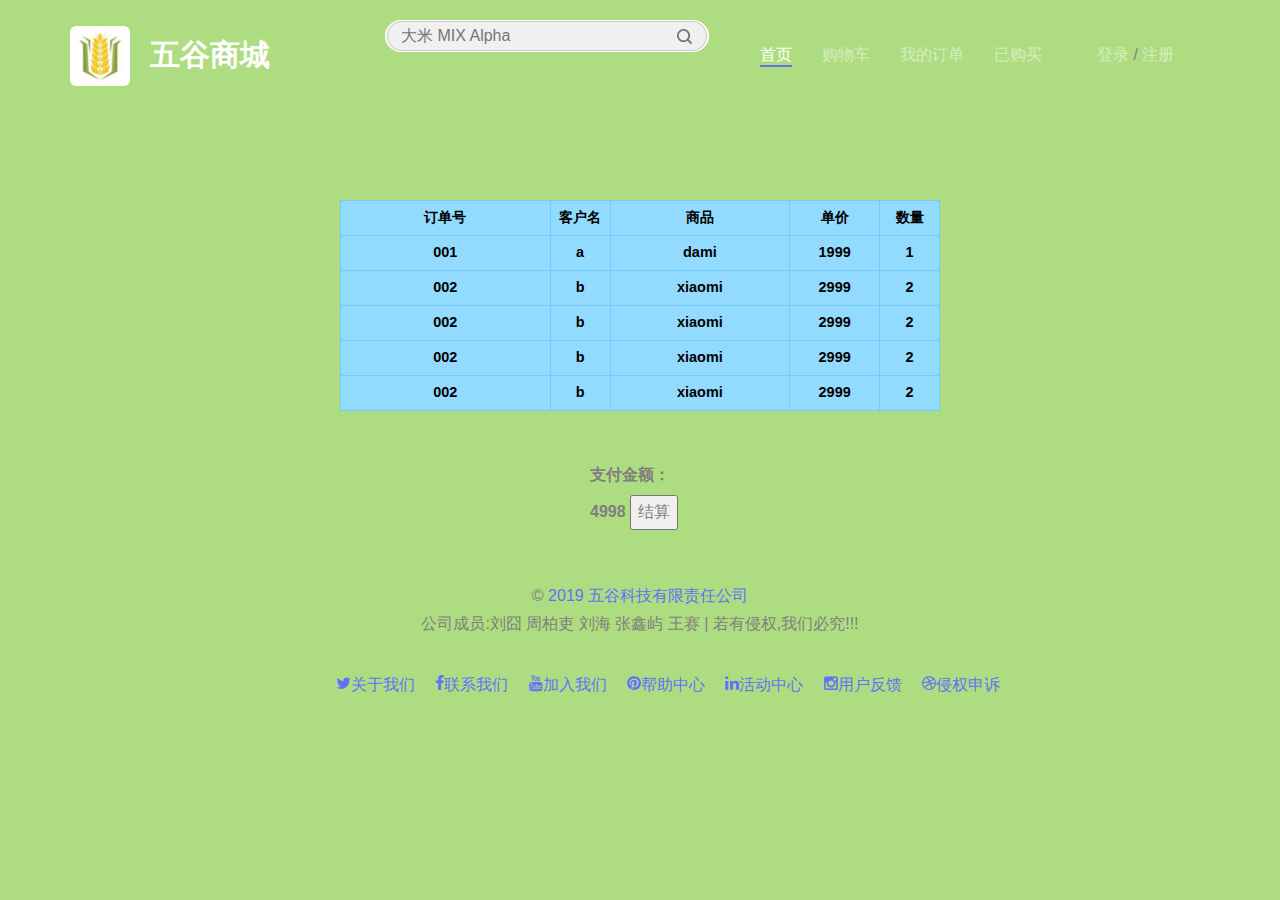
==== store-order-pay/src/main/resources/static/order.html @ f0c966bd "Merge pull request #4 from ZblSerendipity/master" ====
<!DOCTYPE html>
<html lang="en">
<head>
    <meta charset="UTF-8">
    <meta name="viewport" content="width=device-width, initial-scale=1.0">
    <meta http-equiv="X-UA-Compatible" content="ie=edge">
    <link rel="stylesheet" href="css/order.css"">
    
	<!-- Icomoon Icon Fonts-->
	<link rel="stylesheet" href="css/icomoon.css">

	<!-- Bootstrap  -->
	<link rel="stylesheet" href="css/bootstrap.css">
    <link rel="stylesheet" type="text/css" href="css/main.css"/>
	
	<!-- Styleswitcher ( This style is for demo purposes only, you may delete this anytime. ) -->
	<link rel="stylesheet" id="theme-switch" href="css/style.css">

  <script src="js/jquery-1.12.4.js"></script>
  <script src="js/ajaxUtil.js"></script>
  <script>
      $(function(){
        //   $.ajax({
        //       url:"http://localhost:8080/homework/Order_get",
        //       data:"orders="+orders.value,//接收订单类json对象数组
        //       error:function(){
        //           alert("请求失败！");
        //       },
        //       complete:function(){},
        //       dataType:JSON
        //   })

        //   $.ajax({

        //     url:"http://localhost:8080/homework/Order_get",
        //     data:"sum="+sum,//接收总金额
        //     success:function(){},
        //     dataType:Text

        //   })
        var orders=[
            {
                "Id":"001",
                "name":"a",
                "commodity":"dami",
                "price":1999,
                "number":1

            },
            {
                "Id":"002",
                "name":"b",
                "commodity":"xiaomi",
                "price":2999,
                "number":2
            },
            {
                "Id":"002",
                "name":"b",
                "commodity":"xiaomi",
                "price":2999,
                "number":2
            },
            {
                "Id":"002",
                "name":"b",
                "commodity":"xiaomi",
                "price":2999,
                "number":2
            },
            {
                "Id":"002",
                "name":"b",
                "commodity":"xiaomi",
                "price":2999,
                "number":2
            }
        ]
var sum = 4998;

          $("#order").empty();

          for(var i = 0;i < orders.length;i++){
              var $str = $("<tr></tr>");

              $str.append("<th>"+orders[i].Id+"</th>");//拼接订单类的订单号
              $str.append("<th>"+orders[i].name+"</th>");//拼接订单类的客户名
              $str.append("<th>"+orders[i].commodity+"</th>");//拼接订单类的商品名
              $str.append("<th>"+orders[i].price+"</th>"); //拼接订单类的商品价格
              $str.append("<th>"+orders[i].number+"</th>");//拼接订单类的商品数量

               
              $str.appendTo("#order");
          };
          $("#sum").html(sum);
      })
  </script>

    <title>Document</title>
    
</head>
<body>
    	<header role="banner" id="fh5co-header">
                <div class="container">
                    <!-- <div class="row"> -->
                    <nav class="navbar navbar-default">
                    <div class="navbar-header">
                        <!-- Mobile Toggle Menu Button -->
                        <a class="nav-img" href="#"><img  src="./images/wg.jpg" width="60px" height="60px"/></a>
                        <a href="#" class="js-fh5co-nav-toggle fh5co-nav-toggle" data-toggle="collapse" data-target="#navbar" aria-expanded="false" aria-controls="navbar"><i></i></a>
                          <a class="navbar-brand" href="index.html" style="margin-left: 20px;">五谷商城</a> 
                    </div>
                    <div class="nav-search">
                         <input type="text" class="search-bar" placeholder="大米 MIX Alpha">
                    </div>
                    <div id="navbar" class="navbar-collapse collapse">
                      <ul class="nav navbar-nav navbar-right">
                        <li class="active"><a href="./index.html" ><span>首页</span></a></li>
                        <li><a href="./shopping.html" target="_blank"><span>购物车</span></a></li>
                        <li><a href="./order/index.html" target="_blank"><span>我的订单</span></a></li>
                        <li><a href="./order/pay.html" target="_blank"><span>已购买</span></a></li>
                      </ul>
                      <ul class="login-register">
                            <li><a href="./login.html" target="_blank">登录</a> &#47; </li>
                            <li><a href="./register.html" target="_blank">注册</a></li>
                      </ul>
                    </div>
                    
                    </nav>
                  <!-- </div> -->
              </div>
        </header>
      

	


<div id="container" >
    
            <table class= "order">
                    <thead>
                            <th width= "35%">订单号</th>
                            <th width= "10%">客户名</th>
                            <th width= "30%">商品</th>
                            <th width= "15%">单价</th>
                            <th width= "10%">数量</th> 
                    </thead>
                    <tr>
                              
                    </tr>
                    <tbody id="order">
            
                    </tbody>
                    
                </table>
                
    <div id="div1" >
       <label>支付金额：</label><label id="sum"></label>
        <div id="btn"><button type="submit" formaction="http://localhost:8080/homework/Order_get" class="button" class=" button">结算</button> </div>
    </div>
    
    
  
   
</div>

<footer id="footer" role="contentinfo">
		<div class="container">
			<div class="row row-bottom-padded-sm">
				<div class="col-md-12">
					<p class="copyright text-center">&copy; <a href="index.html"> 2019 五谷科技有限责任公司</a> <br> 公司成员&#58;刘囧&nbsp;周柏吏&nbsp;刘海&nbsp;张鑫屿&nbsp;王赛  | 若有侵权,我们必究&#33;&#33;&#33;</p>
				</div>
			</div>
			<div class="row">
				<div class="col-md-12 text-center">
					<ul class="row-footer">
						<li><a href="#"><i class="icon-twitter">关于我们</i></a></li>
						<li><a href="#"><i class="icon-facebook">联系我们</i></a></li>
						<li><a href="#"><i class="icon-youtube">加入我们</i></a></li>
						<li><a href="#"><i class="icon-pinterest">帮助中心</i></a></li>
						<li><a href="#"><i class="icon-linkedin">活动中心</i></a></li>
						<li><a href="#"><i class="icon-instagram">用户反馈</i></a></li>
						<li><a href="#"><i class="icon-dribbble">侵权申诉</i></a></li>
					</ul>
				</div>
			</div>
		</div>
	</footer>
	
	
	

</body>
</html>
---- store-order-pay/src/main/resources/static/css/order.css ----
.order table {
	width:100%;
	margin:15px 0
}
.order th {
	background-color:#93DAFF;
	color:#000000
}
.order,.order th,.order td
{
	font-size:0.95em;
	text-align:center;
	padding:4px;
	border:1px solid #6fcdfe;
	border-collapse:collapse
}
.order tr:nth-child(odd){
	background-color:#dbf2fe;
}
.order tr:nth-child(even){
	background-color:#fdfdfd;
}
.order{
    /* display: block; */
    position: relative;
    margin: 0 auto;
    margin-top:100px ;
    width: 600px;
}
.clearfix{
    *zoom: 1;
}
.clearfix::after{
    content: ".";
    display: block;
    clear: both;

    height: 0;
    visibility: hidden;
}
#div1{
    position: relative;
    margin: 0 auto;
    margin-top:50px ;
    width: 100px;  
}
input{
    display: block;
}
#pay{
    width: 100px;
}
#btn{
    display: inline;
}



/* 
.v-center{
    position: relative;
    top: 50%;
    transform: translateY(-50%);
}
.h-center{
    position: absolute;
    left: 50%;
    transform: translateX(-50%);
} */
---- store-order-pay/src/main/resources/static/css/icomoon.css ----
@font-face {
	font-family: 'icomoon';
	src:url('../fonts/icomoon/icomoon.eot?qtatmt');
	src:url('../fonts/icomoon/icomoon.eot?qtatmt#iefix') format('embedded-opentype'),
		url('../fonts/icomoon/icomoon.ttf?qtatmt') format('truetype'),
		url('../fonts/icomoon/icomoon.woff?qtatmt') format('woff'),
		url('../fonts/icomoon/icomoon.svg?qtatmt#icomoon') format('svg');
	font-weight: normal;
	font-style: normal;
}

[class^="icon-"], [class*=" icon-"] {
	font-family: 'icomoon';
	speak: none;
	font-style: normal;
	font-weight: normal;
	font-variant: normal;
	text-transform: none;
	line-height: 1;

	/* Better Font Rendering =========== */
	-webkit-font-smoothing: antialiased;
	-moz-osx-font-smoothing: grayscale;
}

.icon-glass:before {
	content: "\f000";
}
.icon-music:before {
	content: "\f001";
}
.icon-search2:before {
	content: "\f002";
}
.icon-envelope-o:before {
	content: "\f003";
}
.icon-heart:before {
	content: "\f004";
}
.icon-star:before {
	content: "\f005";
}
.icon-star-o:before {
	content: "\f006";
}
.icon-user:before {
	content: "\f007";
}
.icon-film:before {
	content: "\f008";
}
.icon-th-large:before {
	content: "\f009";
}
.icon-th:before {
	content: "\f00a";
}
.icon-th-list:before {
	content: "\f00b";
}
.icon-check:before {
	content: "\f00c";
}
.icon-close:before {
	content: "\f00d";
}
.icon-remove:before {
	content: "\f00d";
}
.icon-times:before {
	content: "\f00d";
}
.icon-search-plus:before {
	content: "\f00e";
}
.icon-search-minus:before {
	content: "\f010";
}
.icon-power-off:before {
	content: "\f011";
}
.icon-signal:before {
	content: "\f012";
}
.icon-cog:before {
	content: "\f013";
}
.icon-gear:before {
	content: "\f013";
}
.icon-trash-o:before {
	content: "\f014";
}
.icon-home:before {
	content: "\f015";
}
.icon-file-o:before {
	content: "\f016";
}
.icon-clock-o:before {
	content: "\f017";
}
.icon-road:before {
	content: "\f018";
}
.icon-download:before {
	content: "\f019";
}
.icon-arrow-circle-o-down:before {
	content: "\f01a";
}
.icon-arrow-circle-o-up:before {
	content: "\f01b";
}
.icon-inbox:before {
	content: "\f01c";
}
.icon-play-circle-o:before {
	content: "\f01d";
}
.icon-repeat2:before {
	content: "\f01e";
}
.icon-rotate-right:before {
	content: "\f01e";
}
.icon-refresh:before {
	content: "\f021";
}
.icon-list-alt:before {
	content: "\f022";
}
.icon-lock:before {
	content: "\f023";
}
.icon-flag:before {
	content: "\f024";
}
.icon-headphones:before {
	content: "\f025";
}
.icon-volume-off:before {
	content: "\f026";
}
.icon-volume-down:before {
	content: "\f027";
}
.icon-volume-up:before {
	content: "\f028";
}
.icon-qrcode:before {
	content: "\f029";
}
.icon-barcode:before {
	content: "\f02a";
}
.icon-tag:before {
	content: "\f02b";
}
.icon-tags:before {
	content: "\f02c";
}
.icon-book:before {
	content: "\f02d";
}
.icon-bookmark:before {
	content: "\f02e";
}
.icon-print:before {
	content: "\f02f";
}
.icon-camera:before {
	content: "\f030";
}
.icon-font:before {
	content: "\f031";
}
.icon-bold:before {
	content: "\f032";
}
.icon-italic:before {
	content: "\f033";
}
.icon-text-height:before {
	content: "\f034";
}
.icon-text-width:before {
	content: "\f035";
}
.icon-align-left:before {
	content: "\f036";
}
.icon-align-center2:before {
	content: "\f037";
}
.icon-align-right:before {
	content: "\f038";
}
.icon-align-justify2:before {
	content: "\f039";
}
.icon-list:before {
	content: "\f03a";
}
.icon-dedent:before {
	content: "\f03b";
}
.icon-outdent:before {
	content: "\f03b";
}
.icon-indent:before {
	content: "\f03c";
}
.icon-video-camera:before {
	content: "\f03d";
}
.icon-image:before {
	content: "\f03e";
}
.icon-photo:before {
	content: "\f03e";
}
.icon-picture-o:before {
	content: "\f03e";
}
.icon-pencil:before {
	content: "\f040";
}
.icon-map-marker:before {
	content: "\f041";
}
.icon-adjust:before {
	content: "\f042";
}
.icon-tint:before {
	content: "\f043";
}
.icon-edit:before {
	content: "\f044";
}
.icon-pencil-square-o:before {
	content: "\f044";
}
.icon-share-square-o:before {
	content: "\f045";
}
.icon-check-square-o:before {
	content: "\f046";
}
.icon-arrows:before {
	content: "\f047";
}
.icon-step-backward:before {
	content: "\f048";
}
.icon-fast-backward:before {
	content: "\f049";
}
.icon-backward:before {
	content: "\f04a";
}
.icon-play2:before {
	content: "\f04b";
}
.icon-pause2:before {
	content: "\f04c";
}
.icon-stop2:before {
	content: "\f04d";
}
.icon-forward:before {
	content: "\f04e";
}
.icon-fast-forward2:before {
	content: "\f050";
}
.icon-step-forward:before {
	content: "\f051";
}
.icon-eject:before {
	content: "\f052";
}
.icon-chevron-left:before {
	content: "\f053";
}
.icon-chevron-right:before {
	content: "\f054";
}
.icon-plus-circle:before {
	content: "\f055";
}
.icon-minus-circle:before {
	content: "\f056";
}
.icon-times-circle:before {
	content: "\f057";
}
.icon-check-circle:before {
	content: "\f058";
}
.icon-question-circle:before {
	content: "\f059";
}
.icon-info-circle:before {
	content: "\f05a";
}
.icon-crosshairs:before {
	content: "\f05b";
}
.icon-times-circle-o:before {
	content: "\f05c";
}
.icon-check-circle-o:before {
	content: "\f05d";
}
.icon-ban2:before {
	content: "\f05e";
}
.icon-arrow-left:before {
	content: "\f060";
}
.icon-arrow-right:before {
	content: "\f061";
}
.icon-arrow-up:before {
	content: "\f062";
}
.icon-arrow-down:before {
	content: "\f063";
}
.icon-mail-forward:before {
	content: "\f064";
}
.icon-share:before {
	content: "\f064";
}
.icon-expand2:before {
	content: "\f065";
}
.icon-compress:before {
	content: "\f066";
}
.icon-plus:before {
	content: "\f067";
}
.icon-minus:before {
	content: "\f068";
}
.icon-asterisk:before {
	content: "\f069";
}
.icon-exclamation-circle:before {
	content: "\f06a";
}
.icon-gift:before {
	content: "\f06b";
}
.icon-leaf:before {
	content: "\f06c";
}
.icon-fire:before {
	content: "\f06d";
}
.icon-eye:before {
	content: "\f06e";
}
.icon-eye-slash:before {
	content: "\f070";
}
.icon-exclamation-triangle:before {
	content: "\f071";
}
.icon-warning:before {
	content: "\f071";
}
.icon-plane:before {
	content: "\f072";
}
.icon-calendar:before {
	content: "\f073";
}
.icon-random:before {
	content: "\f074";
}
.icon-comment:before {
	content: "\f075";
}
.icon-magnet:before {
	content: "\f076";
}
.icon-chevron-up:before {
	content: "\f077";
}
.icon-chevron-down:before {
	content: "\f078";
}
.icon-retweet:before {
	content: "\f079";
}
.icon-shopping-cart:before {
	content: "\f07a";
}
.icon-folder:before {
	content: "\f07b";
}
.icon-folder-open:before {
	content: "\f07c";
}
.icon-arrows-v:before {
	content: "\f07d";
}
.icon-arrows-h:before {
	content: "\f07e";
}
.icon-bar-chart:before {
	content: "\f080";
}
.icon-bar-chart-o:before {
	content: "\f080";
}
.icon-twitter-square:before {
	content: "\f081";
}
.icon-facebook-square:before {
	content: "\f082";
}
.icon-camera-retro:before {
	content: "\f083";
}
.icon-key:before {
	content: "\f084";
}
.icon-cogs:before {
	content: "\f085";
}
.icon-gears:before {
	content: "\f085";
}
.icon-comments:before {
	content: "\f086";
}
.icon-thumbs-o-up:before {
	content: "\f087";
}
.icon-thumbs-o-down:before {
	content: "\f088";
}
.icon-star-half:before {
	content: "\f089";
}
.icon-heart-o:before {
	content: "\f08a";
}
.icon-sign-out:before {
	content: "\f08b";
}
.icon-linkedin-square:before {
	content: "\f08c";
}
.icon-thumb-tack:before {
	content: "\f08d";
}
.icon-external-link:before {
	content: "\f08e";
}
.icon-sign-in:before {
	content: "\f090";
}
.icon-trophy:before {
	content: "\f091";
}
.icon-github-square:before {
	content: "\f092";
}
.icon-upload:before {
	content: "\f093";
}
.icon-lemon-o:before {
	content: "\f094";
}
.icon-phone:before {
	content: "\f095";
}
.icon-square-o:before {
	content: "\f096";
}
.icon-bookmark-o:before {
	content: "\f097";
}
.icon-phone-square:before {
	content: "\f098";
}
.icon-twitter:before {
	content: "\f099";
}
.icon-facebook:before {
	content: "\f09a";
}
.icon-facebook-f:before {
	content: "\f09a";
}
.icon-github:before {
	content: "\f09b";
}
.icon-unlock2:before {
	content: "\f09c";
}
.icon-credit-card:before {
	content: "\f09d";
}
.icon-feed:before {
	content: "\f09e";
}
.icon-rss:before {
	content: "\f09e";
}
.icon-hdd-o:before {
	content: "\f0a0";
}
.icon-bullhorn:before {
	content: "\f0a1";
}
.icon-bell-o:before {
	content: "\f0a2";
}
.icon-certificate:before {
	content: "\f0a3";
}
.icon-hand-o-right:before {
	content: "\f0a4";
}
.icon-hand-o-left:before {
	content: "\f0a5";
}
.icon-hand-o-up:before {
	content: "\f0a6";
}
.icon-hand-o-down:before {
	content: "\f0a7";
}
.icon-arrow-circle-left:before {
	content: "\f0a8";
}
.icon-arrow-circle-right:before {
	content: "\f0a9";
}
.icon-arrow-circle-up:before {
	content: "\f0aa";
}
.icon-arrow-circle-down:before {
	content: "\f0ab";
}
.icon-globe:before {
	content: "\f0ac";
}
.icon-wrench:before {
	content: "\f0ad";
}
.icon-tasks:before {
	content: "\f0ae";
}
.icon-filter:before {
	content: "\f0b0";
}
.icon-briefcase:before {
	content: "\f0b1";
}
.icon-arrows-alt:before {
	content: "\f0b2";
}
.icon-group:before {
	content: "\f0c0";
}
.icon-users:before {
	content: "\f0c0";
}
.icon-chain:before {
	content: "\f0c1";
}
.icon-link:before {
	content: "\f0c1";
}
.icon-cloud:before {
	content: "\f0c2";
}
.icon-flask:before {
	content: "\f0c3";
}
.icon-cut:before {
	content: "\f0c4";
}
.icon-scissors:before {
	content: "\f0c4";
}
.icon-copy:before {
	content: "\f0c5";
}
.icon-files-o:before {
	content: "\f0c5";
}
.icon-paperclip:before {
	content: "\f0c6";
}
.icon-floppy-o:before {
	content: "\f0c7";
}
.icon-save:before {
	content: "\f0c7";
}
.icon-square:before {
	content: "\f0c8";
}
.icon-bars:before {
	content: "\f0c9";
}
.icon-navicon:before {
	content: "\f0c9";
}
.icon-reorder:before {
	content: "\f0c9";
}
.icon-list-ul:before {
	content: "\f0ca";
}
.icon-list-ol:before {
	content: "\f0cb";
}
.icon-strikethrough:before {
	content: "\f0cc";
}
.icon-underline:before {
	content: "\f0cd";
}
.icon-table:before {
	content: "\f0ce";
}
.icon-magic:before {
	content: "\f0d0";
}
.icon-truck:before {
	content: "\f0d1";
}
.icon-pinterest:before {
	content: "\f0d2";
}
.icon-pinterest-square:before {
	content: "\f0d3";
}
.icon-google-plus-square:before {
	content: "\f0d4";
}
.icon-google-plus:before {
	content: "\f0d5";
}
.icon-money:before {
	content: "\f0d6";
}
.icon-caret-down:before {
	content: "\f0d7";
}
.icon-caret-up:before {
	content: "\f0d8";
}
.icon-caret-left:before {
	content: "\f0d9";
}
.icon-caret-right:before {
	content: "\f0da";
}
.icon-columns2:before {
	content: "\f0db";
}
.icon-sort:before {
	content: "\f0dc";
}
.icon-unsorted:before {
	content: "\f0dc";
}
.icon-sort-desc:before {
	content: "\f0dd";
}
.icon-sort-down:before {
	content: "\f0dd";
}
.icon-sort-asc:before {
	content: "\f0de";
}
.icon-sort-up:before {
	content: "\f0de";
}
.icon-envelope:before {
	content: "\f0e0";
}
.icon-linkedin:before {
	content: "\f0e1";
}
.icon-rotate-left:before {
	content: "\f0e2";
}
.icon-undo:before {
	content: "\f0e2";
}
.icon-gavel:before {
	content: "\f0e3";
}
.icon-legal:before {
	content: "\f0e3";
}
.icon-dashboard:before {
	content: "\f0e4";
}
.icon-tachometer:before {
	content: "\f0e4";
}
.icon-comment-o:before {
	content: "\f0e5";
}
.icon-comments-o:before {
	content: "\f0e6";
}
.icon-bolt:before {
	content: "\f0e7";
}
.icon-flash:before {
	content: "\f0e7";
}
.icon-sitemap:before {
	content: "\f0e8";
}
.icon-umbrella2:before {
	content: "\f0e9";
}
.icon-clipboard:before {
	content: "\f0ea";
}
.icon-paste:before {
	content: "\f0ea";
}
.icon-lightbulb-o:before {
	content: "\f0eb";
}
.icon-exchange:before {
	content: "\f0ec";
}
.icon-cloud-download2:before {
	content: "\f0ed";
}
.icon-cloud-upload2:before {
	content: "\f0ee";
}
.icon-user-md:before {
	content: "\f0f0";
}
.icon-stethoscope:before {
	content: "\f0f1";
}
.icon-suitcase:before {
	content: "\f0f2";
}
.icon-bell:before {
	content: "\f0f3";
}
.icon-coffee:before {
	content: "\f0f4";
}
.icon-cutlery:before {
	content: "\f0f5";
}
.icon-file-text-o:before {
	content: "\f0f6";
}
.icon-building-o:before {
	content: "\f0f7";
}
.icon-hospital-o:before {
	content: "\f0f8";
}
.icon-ambulance:before {
	content: "\f0f9";
}
.icon-medkit:before {
	content: "\f0fa";
}
.icon-fighter-jet:before {
	content: "\f0fb";
}
.icon-beer:before {
	content: "\f0fc";
}
.icon-h-square:before {
	content: "\f0fd";
}
.icon-plus-square:before {
	content: "\f0fe";
}
.icon-angle-double-left:before {
	content: "\f100";
}
.icon-angle-double-right:before {
	content: "\f101";
}
.icon-angle-double-up:before {
	content: "\f102";
}
.icon-angle-double-down:before {
	content: "\f103";
}
.icon-angle-left:before {
	content: "\f104";
}
.icon-angle-right:before {
	content: "\f105";
}
.icon-angle-up:before {
	content: "\f106";
}
.icon-angle-down:before {
	content: "\f107";
}
.icon-desktop:before {
	content: "\f108";
}
.icon-laptop:before {
	content: "\f109";
}
.icon-tablet:before {
	content: "\f10a";
}
.icon-mobile:before {
	content: "\f10b";
}
.icon-mobile-phone:before {
	content: "\f10b";
}
.icon-circle-o:before {
	content: "\f10c";
}
.icon-quote-left:before {
	content: "\f10d";
}
.icon-quote-right:before {
	content: "\f10e";
}
.icon-spinner:before {
	content: "\f110";
}
.icon-circle:before {
	content: "\f111";
}
.icon-mail-reply:before {
	content: "\f112";
}
.icon-reply:before {
	content: "\f112";
}
.icon-github-alt:before {
	content: "\f113";
}
.icon-folder-o:before {
	content: "\f114";
}
.icon-folder-open-o:before {
	content: "\f115";
}
.icon-smile-o:before {
	content: "\f118";
}
.icon-frown-o:before {
	content: "\f119";
}
.icon-meh-o:before {
	content: "\f11a";
}
.icon-gamepad:before {
	content: "\f11b";
}
.icon-keyboard-o:before {
	content: "\f11c";
}
.icon-flag-o:before {
	content: "\f11d";
}
.icon-flag-checkered:before {
	content: "\f11e";
}
.icon-terminal:before {
	content: "\f120";
}
.icon-code:before {
	content: "\f121";
}
.icon-mail-reply-all:before {
	content: "\f122";
}
.icon-reply-all:before {
	content: "\f122";
}
.icon-star-half-empty:before {
	content: "\f123";
}
.icon-star-half-full:before {
	content: "\f123";
}
.icon-star-half-o:before {
	content: "\f123";
}
.icon-location-arrow:before {
	content: "\f124";
}
.icon-crop:before {
	content: "\f125";
}
.icon-code-fork:before {
	content: "\f126";
}
.icon-chain-broken:before {
	content: "\f127";
}
.icon-unlink:before {
	content: "\f127";
}
.icon-question:before {
	content: "\f128";
}
.icon-info:before {
	content: "\f129";
}
.icon-exclamation:before {
	content: "\f12a";
}
.icon-superscript:before {
	content: "\f12b";
}
.icon-subscript:before {
	content: "\f12c";
}
.icon-eraser:before {
	content: "\f12d";
}
.icon-puzzle-piece:before {
	content: "\f12e";
}
.icon-microphone2:before {
	content: "\f130";
}
.icon-microphone-slash:before {
	content: "\f131";
}
.icon-shield:before {
	content: "\f132";
}
.icon-calendar-o:before {
	content: "\f133";
}
.icon-fire-extinguisher:before {
	content: "\f134";
}
.icon-rocket:before {
	content: "\f135";
}
.icon-maxcdn:before {
	content: "\f136";
}
.icon-chevron-circle-left:before {
	content: "\f137";
}
.icon-chevron-circle-right:before {
	content: "\f138";
}
.icon-chevron-circle-up:before {
	content: "\f139";
}
.icon-chevron-circle-down:before {
	content: "\f13a";
}
.icon-html5:before {
	content: "\f13b";
}
.icon-css3:before {
	content: "\f13c";
}
.icon-anchor2:before {
	content: "\f13d";
}
.icon-unlock-alt:before {
	content: "\f13e";
}
.icon-bullseye:before {
	content: "\f140";
}
.icon-ellipsis-h:before {
	content: "\f141";
}
.icon-ellipsis-v:before {
	content: "\f142";
}
.icon-rss-square:before {
	content: "\f143";
}
.icon-play-circle:before {
	content: "\f144";
}
.icon-ticket:before {
	content: "\f145";
}
.icon-minus-square:before {
	content: "\f146";
}
.icon-minus-square-o:before {
	content: "\f147";
}
.icon-level-up:before {
	content: "\f148";
}
.icon-level-down:before {
	content: "\f149";
}
.icon-check-square:before {
	content: "\f14a";
}
.icon-pencil-square:before {
	content: "\f14b";
}
.icon-external-link-square:before {
	content: "\f14c";
}
.icon-share-square:before {
	content: "\f14d";
}
.icon-compass:before {
	content: "\f14e";
}
.icon-caret-square-o-down:before {
	content: "\f150";
}
.icon-toggle-down:before {
	content: "\f150";
}
.icon-caret-square-o-up:before {
	content: "\f151";
}
.icon-toggle-up:before {
	content: "\f151";
}
.icon-caret-square-o-right:before {
	content: "\f152";
}
.icon-toggle-right:before {
	content: "\f152";
}
.icon-eur:before {
	content: "\f153";
}
.icon-euro:before {
	content: "\f153";
}
.icon-gbp:before {
	content: "\f154";
}
.icon-dollar:before {
	content: "\f155";
}
.icon-usd:before {
	content: "\f155";
}
.icon-inr:before {
	content: "\f156";
}
.icon-rupee:before {
	content: "\f156";
}
.icon-cny:before {
	content: "\f157";
}
.icon-jpy:before {
	content: "\f157";
}
.icon-rmb:before {
	content: "\f157";
}
.icon-yen:before {
	content: "\f157";
}
.icon-rouble:before {
	content: "\f158";
}
.icon-rub:before {
	content: "\f158";
}
.icon-ruble:before {
	content: "\f158";
}
.icon-krw:before {
	content: "\f159";
}
.icon-won:before {
	content: "\f159";
}
.icon-bitcoin:before {
	content: "\f15a";
}
.icon-btc:before {
	content: "\f15a";
}
.icon-file2:before {
	content: "\f15b";
}
.icon-file-text:before {
	content: "\f15c";
}
.icon-sort-alpha-asc:before {
	content: "\f15d";
}
.icon-sort-alpha-desc:before {
	content: "\f15e";
}
.icon-sort-amount-asc:before {
	content: "\f160";
}
.icon-sort-amount-desc:before {
	content: "\f161";
}
.icon-sort-numeric-asc:before {
	content: "\f162";
}
.icon-sort-numeric-desc:before {
	content: "\f163";
}
.icon-thumbs-up:before {
	content: "\f164";
}
.icon-thumbs-down:before {
	content: "\f165";
}
.icon-youtube-square:before {
	content: "\f166";
}
.icon-youtube:before {
	content: "\f167";
}
.icon-xing:before {
	content: "\f168";
}
.icon-xing-square:before {
	content: "\f169";
}
.icon-youtube-play:before {
	content: "\f16a";
}
.icon-dropbox:before {
	content: "\f16b";
}
.icon-stack-overflow:before {
	content: "\f16c";
}
.icon-instagram:before {
	content: "\f16d";
}
.icon-flickr:before {
	content: "\f16e";
}
.icon-adn:before {
	content: "\f170";
}
.icon-bitbucket:before {
	content: "\f171";
}
.icon-bitbucket-square:before {
	content: "\f172";
}
.icon-tumblr:before {
	content: "\f173";
}
.icon-tumblr-square:before {
	content: "\f174";
}
.icon-long-arrow-down:before {
	content: "\f175";
}
.icon-long-arrow-up:before {
	content: "\f176";
}
.icon-long-arrow-left:before {
	content: "\f177";
}
.icon-long-arrow-right:before {
	content: "\f178";
}
.icon-apple:before {
	content: "\f179";
}
.icon-windows:before {
	content: "\f17a";
}
.icon-android:before {
	content: "\f17b";
}
.icon-linux:before {
	content: "\f17c";
}
.icon-dribbble:before {
	content: "\f17d";
}
.icon-skype:before {
	content: "\f17e";
}
.icon-foursquare:before {
	content: "\f180";
}
.icon-trello:before {
	content: "\f181";
}
.icon-female:before {
	content: "\f182";
}
.icon-male:before {
	content: "\f183";
}
.icon-gittip:before {
	content: "\f184";
}
.icon-gratipay:before {
	content: "\f184";
}
.icon-sun-o:before {
	content: "\f185";
}
.icon-moon-o:before {
	content: "\f186";
}
.icon-archive:before {
	content: "\f187";
}
.icon-bug:before {
	content: "\f188";
}
.icon-vk:before {
	content: "\f189";
}
.icon-weibo:before {
	content: "\f18a";
}
.icon-renren:before {
	content: "\f18b";
}
.icon-pagelines:before {
	content: "\f18c";
}
.icon-stack-exchange:before {
	content: "\f18d";
}
.icon-arrow-circle-o-right:before {
	content: "\f18e";
}
.icon-arrow-circle-o-left:before {
	content: "\f190";
}
.icon-caret-square-o-left:before {
	content: "\f191";
}
.icon-toggle-left:before {
	content: "\f191";
}
.icon-dot-circle-o:before {
	content: "\f192";
}
.icon-wheelchair:before {
	content: "\f193";
}
.icon-vimeo-square:before {
	content: "\f194";
}
.icon-try:before {
	content: "\f195";
}
.icon-turkish-lira:before {
	content: "\f195";
}
.icon-plus-square-o:before {
	content: "\f196";
}
.icon-space-shuttle:before {
	content: "\f197";
}
.icon-slack:before {
	content: "\f198";
}
.icon-envelope-square:before {
	content: "\f199";
}
.icon-wordpress:before {
	content: "\f19a";
}
.icon-openid:before {
	content: "\f19b";
}
.icon-bank:before {
	content: "\f19c";
}
.icon-institution:before {
	content: "\f19c";
}
.icon-university:before {
	content: "\f19c";
}
.icon-graduation-cap:before {
	content: "\f19d";
}
.icon-mortar-board:before {
	content: "\f19d";
}
.icon-yahoo:before {
	content: "\f19e";
}
.icon-google:before {
	content: "\f1a0";
}
.icon-reddit:before {
	content: "\f1a1";
}
.icon-reddit-square:before {
	content: "\f1a2";
}
.icon-stumbleupon-circle:before {
	content: "\f1a3";
}
.icon-stumbleupon:before {
	content: "\f1a4";
}
.icon-delicious:before {
	content: "\f1a5";
}
.icon-digg:before {
	content: "\f1a6";
}
.icon-pied-piper:before {
	content: "\f1a7";
}
.icon-pied-piper-alt:before {
	content: "\f1a8";
}
.icon-drupal:before {
	content: "\f1a9";
}
.icon-joomla:before {
	content: "\f1aa";
}
.icon-language:before {
	content: "\f1ab";
}
.icon-fax:before {
	content: "\f1ac";
}
.icon-building:before {
	content: "\f1ad";
}
.icon-child:before {
	content: "\f1ae";
}
.icon-paw:before {
	content: "\f1b0";
}
.icon-spoon:before {
	content: "\f1b1";
}
.icon-cube:before {
	content: "\f1b2";
}
.icon-cubes:before {
	content: "\f1b3";
}
.icon-behance:before {
	content: "\f1b4";
}
.icon-behance-square:before {
	content: "\f1b5";
}
.icon-steam:before {
	content: "\f1b6";
}
.icon-steam-square:before {
	content: "\f1b7";
}
.icon-recycle:before {
	content: "\f1b8";
}
.icon-automobile:before {
	content: "\f1b9";
}
.icon-car:before {
	content: "\f1b9";
}
.icon-cab:before {
	content: "\f1ba";
}
.icon-taxi:before {
	content: "\f1ba";
}
.icon-tree:before {
	content: "\f1bb";
}
.icon-spotify:before {
	content: "\f1bc";
}
.icon-deviantart:before {
	content: "\f1bd";
}
.icon-soundcloud:before {
	content: "\f1be";
}
.icon-database:before {
	content: "\f1c0";
}
.icon-file-pdf-o:before {
	content: "\f1c1";
}
.icon-file-word-o:before {
	content: "\f1c2";
}
.icon-file-excel-o:before {
	content: "\f1c3";
}
.icon-file-powerpoint-o:before {
	content: "\f1c4";
}
.icon-file-image-o:before {
	content: "\f1c5";
}
.icon-file-photo-o:before {
	content: "\f1c5";
}
.icon-file-picture-o:before {
	content: "\f1c5";
}
.icon-file-archive-o:before {
	content: "\f1c6";
}
.icon-file-zip-o:before {
	content: "\f1c6";
}
.icon-file-audio-o:before {
	content: "\f1c7";
}
.icon-file-sound-o:before {
	content: "\f1c7";
}
.icon-file-movie-o:before {
	content: "\f1c8";
}
.icon-file-video-o:before {
	content: "\f1c8";
}
.icon-file-code-o:before {
	content: "\f1c9";
}
.icon-vine:before {
	content: "\f1ca";
}
.icon-codepen:before {
	content: "\f1cb";
}
.icon-jsfiddle:before {
	content: "\f1cc";
}
.icon-life-bouy:before {
	content: "\f1cd";
}
.icon-life-buoy:before {
	content: "\f1cd";
}
.icon-life-ring:before {
	content: "\f1cd";
}
.icon-life-saver:before {
	content: "\f1cd";
}
.icon-support:before {
	content: "\f1cd";
}
.icon-circle-o-notch:before {
	content: "\f1ce";
}
.icon-ra:before {
	content: "\f1d0";
}
.icon-rebel:before {
	content: "\f1d0";
}
.icon-empire:before {
	content: "\f1d1";
}
.icon-ge:before {
	content: "\f1d1";
}
.icon-git-square:before {
	content: "\f1d2";
}
.icon-git:before {
	content: "\f1d3";
}
.icon-hacker-news:before {
	content: "\f1d4";
}
.icon-y-combinator-square:before {
	content: "\f1d4";
}
.icon-yc-square:before {
	content: "\f1d4";
}
.icon-tencent-weibo:before {
	content: "\f1d5";
}
.icon-qq:before {
	content: "\f1d6";
}
.icon-wechat:before {
	content: "\f1d7";
}
.icon-weixin:before {
	content: "\f1d7";
}
.icon-paper-plane:before {
	content: "\f1d8";
}
.icon-send:before {
	content: "\f1d8";
}
.icon-paper-plane-o:before {
	content: "\f1d9";
}
.icon-send-o:before {
	content: "\f1d9";
}
.icon-history:before {
	content: "\f1da";
}
.icon-circle-thin:before {
	content: "\f1db";
}
.icon-header:before {
	content: "\f1dc";
}
.icon-paragraph2:before {
	content: "\f1dd";
}
.icon-sliders:before {
	content: "\f1de";
}
.icon-share-alt:before {
	content: "\f1e0";
}
.icon-share-alt-square:before {
	content: "\f1e1";
}
.icon-bomb:before {
	content: "\f1e2";
}
.icon-futbol-o:before {
	content: "\f1e3";
}
.icon-soccer-ball-o:before {
	content: "\f1e3";
}
.icon-tty:before {
	content: "\f1e4";
}
.icon-binoculars:before {
	content: "\f1e5";
}
.icon-plug:before {
	content: "\f1e6";
}
.icon-slideshare:before {
	content: "\f1e7";
}
.icon-twitch:before {
	content: "\f1e8";
}
.icon-yelp:before {
	content: "\f1e9";
}
.icon-newspaper-o:before {
	content: "\f1ea";
}
.icon-wifi:before {
	content: "\f1eb";
}
.icon-calculator:before {
	content: "\f1ec";
}
.icon-paypal:before {
	content: "\f1ed";
}
.icon-google-wallet:before {
	content: "\f1ee";
}
.icon-cc-visa:before {
	content: "\f1f0";
}
.icon-cc-mastercard:before {
	content: "\f1f1";
}
.icon-cc-discover:before {
	content: "\f1f2";
}
.icon-cc-amex:before {
	content: "\f1f3";
}
.icon-cc-paypal:before {
	content: "\f1f4";
}
.icon-cc-stripe:before {
	content: "\f1f5";
}
.icon-bell-slash:before {
	content: "\f1f6";
}
.icon-bell-slash-o:before {
	content: "\f1f7";
}
.icon-trash:before {
	content: "\f1f8";
}
.icon-copyright:before {
	content: "\f1f9";
}
.icon-at:before {
	content: "\f1fa";
}
.icon-eyedropper:before {
	content: "\f1fb";
}
.icon-paint-brush:before {
	content: "\f1fc";
}
.icon-birthday-cake:before {
	content: "\f1fd";
}
.icon-area-chart:before {
	content: "\f1fe";
}
.icon-pie-chart:before {
	content: "\f200";
}
.icon-line-chart:before {
	content: "\f201";
}
.icon-lastfm:before {
	content: "\f202";
}
.icon-lastfm-square:before {
	content: "\f203";
}
.icon-toggle-off:before {
	content: "\f204";
}
.icon-toggle-on:before {
	content: "\f205";
}
.icon-bicycle:before {
	content: "\f206";
}
.icon-bus:before {
	content: "\f207";
}
.icon-ioxhost:before {
	content: "\f208";
}
.icon-angellist:before {
	content: "\f209";
}
.icon-cc:before {
	content: "\f20a";
}
.icon-ils:before {
	content: "\f20b";
}
.icon-shekel:before {
	content: "\f20b";
}
.icon-sheqel:before {
	content: "\f20b";
}
.icon-meanpath:before {
	content: "\f20c";
}
.icon-buysellads:before {
	content: "\f20d";
}
.icon-connectdevelop:before {
	content: "\f20e";
}
.icon-dashcube:before {
	content: "\f210";
}
.icon-forumbee:before {
	content: "\f211";
}
.icon-leanpub:before {
	content: "\f212";
}
.icon-sellsy:before {
	content: "\f213";
}
.icon-shirtsinbulk:before {
	content: "\f214";
}
.icon-simplybuilt:before {
	content: "\f215";
}
.icon-skyatlas:before {
	content: "\f216";
}
.icon-cart-plus:before {
	content: "\f217";
}
.icon-cart-arrow-down:before {
	content: "\f218";
}
.icon-diamond:before {
	content: "\f219";
}
.icon-ship:before {
	content: "\f21a";
}
.icon-user-secret:before {
	content: "\f21b";
}
.icon-motorcycle:before {
	content: "\f21c";
}
.icon-street-view:before {
	content: "\f21d";
}
.icon-heartbeat:before {
	content: "\f21e";
}
.icon-venus:before {
	content: "\f221";
}
.icon-mars:before {
	content: "\f222";
}
.icon-mercury:before {
	content: "\f223";
}
.icon-intersex:before {
	content: "\f224";
}
.icon-transgender:before {
	content: "\f224";
}
.icon-transgender-alt:before {
	content: "\f225";
}
.icon-venus-double:before {
	content: "\f226";
}
.icon-mars-double:before {
	content: "\f227";
}
.icon-venus-mars:before {
	content: "\f228";
}
.icon-mars-stroke:before {
	content: "\f229";
}
.icon-mars-stroke-v:before {
	content: "\f22a";
}
.icon-mars-stroke-h:before {
	content: "\f22b";
}
.icon-neuter:before {
	content: "\f22c";
}
.icon-genderless:before {
	content: "\f22d";
}
.icon-facebook-official:before {
	content: "\f230";
}
.icon-pinterest-p:before {
	content: "\f231";
}
.icon-whatsapp:before {
	content: "\f232";
}
.icon-server2:before {
	content: "\f233";
}
.icon-user-plus:before {
	content: "\f234";
}
.icon-user-times:before {
	content: "\f235";
}
.icon-bed:before {
	content: "\f236";
}
.icon-hotel:before {
	content: "\f236";
}
.icon-viacoin:before {
	content: "\f237";
}
.icon-train:before {
	content: "\f238";
}
.icon-subway:before {
	content: "\f239";
}
.icon-medium:before {
	content: "\f23a";
}
.icon-y-combinator:before {
	content: "\f23b";
}
.icon-yc:before {
	content: "\f23b";
}
.icon-optin-monster:before {
	content: "\f23c";
}
.icon-opencart:before {
	content: "\f23d";
}
.icon-expeditedssl:before {
	content: "\f23e";
}
.icon-battery-4:before {
	content: "\f240";
}
.icon-battery-full:before {
	content: "\f240";
}
.icon-battery-3:before {
	content: "\f241";
}
.icon-battery-three-quarters:before {
	content: "\f241";
}
.icon-battery-2:before {
	content: "\f242";
}
.icon-battery-half:before {
	content: "\f242";
}
.icon-battery-1:before {
	content: "\f243";
}
.icon-battery-quarter:before {
	content: "\f243";
}
.icon-battery-0:before {
	content: "\f244";
}
.icon-battery-empty:before {
	content: "\f244";
}
.icon-mouse-pointer:before {
	content: "\f245";
}
.icon-i-cursor:before {
	content: "\f246";
}
.icon-object-group:before {
	content: "\f247";
}
.icon-object-ungroup:before {
	content: "\f248";
}
.icon-sticky-note:before {
	content: "\f249";
}
.icon-sticky-note-o:before {
	content: "\f24a";
}
.icon-cc-jcb:before {
	content: "\f24b";
}
.icon-cc-diners-club:before {
	content: "\f24c";
}
.icon-clone:before {
	content: "\f24d";
}
.icon-balance-scale:before {
	content: "\f24e";
}
.icon-hourglass-o:before {
	content: "\f250";
}
.icon-hourglass-1:before {
	content: "\f251";
}
.icon-hourglass-start:before {
	content: "\f251";
}
.icon-hourglass-2:before {
	content: "\f252";
}
.icon-hourglass-half:before {
	content: "\f252";
}
.icon-hourglass-3:before {
	content: "\f253";
}
.icon-hourglass-end:before {
	content: "\f253";
}
.icon-hourglass:before {
	content: "\f254";
}
.icon-hand-grab-o:before {
	content: "\f255";
}
.icon-hand-rock-o:before {
	content: "\f255";
}
.icon-hand-paper-o:before {
	content: "\f256";
}
.icon-hand-stop-o:before {
	content: "\f256";
}
.icon-hand-scissors-o:before {
	content: "\f257";
}
.icon-hand-lizard-o:before {
	content: "\f258";
}
.icon-hand-spock-o:before {
	content: "\f259";
}
.icon-hand-pointer-o:before {
	content: "\f25a";
}
.icon-hand-peace-o:before {
	content: "\f25b";
}
.icon-trademark:before {
	content: "\f25c";
}
.icon-registered:before {
	content: "\f25d";
}
.icon-creative-commons:before {
	content: "\f25e";
}
.icon-gg:before {
	content: "\f260";
}
.icon-gg-circle:before {
	content: "\f261";
}
.icon-tripadvisor:before {
	content: "\f262";
}
.icon-odnoklassniki:before {
	content: "\f263";
}
.icon-odnoklassniki-square:before {
	content: "\f264";
}
.icon-get-pocket:before {
	content: "\f265";
}
.icon-wikipedia-w:before {
	content: "\f266";
}
.icon-safari:before {
	content: "\f267";
}
.icon-chrome:before {
	content: "\f268";
}
.icon-firefox:before {
	content: "\f269";
}
.icon-opera:before {
	content: "\f26a";
}
.icon-internet-explorer:before {
	content: "\f26b";
}
.icon-television:before {
	content: "\f26c";
}
.icon-tv:before {
	content: "\f26c";
}
.icon-contao:before {
	content: "\f26d";
}
.icon-500px:before {
	content: "\f26e";
}
.icon-amazon:before {
	content: "\f270";
}
.icon-calendar-plus-o:before {
	content: "\f271";
}
.icon-calendar-minus-o:before {
	content: "\f272";
}
.icon-calendar-times-o:before {
	content: "\f273";
}
.icon-calendar-check-o:before {
	content: "\f274";
}
.icon-industry:before {
	content: "\f275";
}
.icon-map-pin:before {
	content: "\f276";
}
.icon-map-signs:before {
	content: "\f277";
}
.icon-map-o:before {
	content: "\f278";
}
.icon-map:before {
	content: "\f279";
}
.icon-commenting:before {
	content: "\f27a";
}
.icon-commenting-o:before {
	content: "\f27b";
}
.icon-houzz:before {
	content: "\f27c";
}
.icon-vimeo:before {
	content: "\f27d";
}
.icon-black-tie:before {
	content: "\f27e";
}
.icon-fonticons:before {
	content: "\f280";
}
.icon-eye2:before {
	content: "\e000";
}
.icon-paper-clip:before {
	content: "\e001";
}
.icon-mail2:before {
	content: "\e002";
}
.icon-toggle:before {
	content: "\e003";
}
.icon-layout:before {
	content: "\e004";
}
.icon-link2:before {
	content: "\e005";
}
.icon-bell2:before {
	content: "\e006";
}
.icon-lock2:before {
	content: "\e007";
}
.icon-unlock:before {
	content: "\e008";
}
.icon-ribbon:before {
	content: "\e009";
}
.icon-image2:before {
	content: "\e010";
}
.icon-signal2:before {
	content: "\e011";
}
.icon-target:before {
	content: "\e012";
}
.icon-clipboard2:before {
	content: "\e013";
}
.icon-clock2:before {
	content: "\e014";
}
.icon-watch:before {
	content: "\e015";
}
.icon-air-play:before {
	content: "\e016";
}
.icon-camera2:before {
	content: "\e017";
}
.icon-video2:before {
	content: "\e018";
}
.icon-disc:before {
	content: "\e019";
}
.icon-printer:before {
	content: "\e020";
}
.icon-monitor:before {
	content: "\e021";
}
.icon-server:before {
	content: "\e022";
}
.icon-cog2:before {
	content: "\e023";
}
.icon-heart2:before {
	content: "\e024";
}
.icon-paragraph:before {
	content: "\e025";
}
.icon-align-justify:before {
	content: "\e026";
}
.icon-align-left2:before {
	content: "\e027";
}
.icon-align-center:before {
	content: "\e028";
}
.icon-align-right2:before {
	content: "\e029";
}
.icon-book2:before {
	content: "\e030";
}
.icon-layers2:before {
	content: "\e031";
}
.icon-stack:before {
	content: "\e032";
}
.icon-stack-2:before {
	content: "\e033";
}
.icon-paper:before {
	content: "\e034";
}
.icon-paper-stack:before {
	content: "\e035";
}
.icon-search:before {
	content: "\e036";
}
.icon-zoom-in:before {
	content: "\e037";
}
.icon-zoom-out:before {
	content: "\e038";
}
.icon-reply2:before {
	content: "\e039";
}
.icon-circle-plus:before {
	content: "\e040";
}
.icon-circle-minus:before {
	content: "\e041";
}
.icon-circle-check:before {
	content: "\e042";
}
.icon-circle-cross:before {
	content: "\e043";
}
.icon-square-plus:before {
	content: "\e044";
}
.icon-square-minus:before {
	content: "\e045";
}
.icon-square-check:before {
	content: "\e046";
}
.icon-square-cross:before {
	content: "\e047";
}
.icon-microphone:before {
	content: "\e048";
}
.icon-record:before {
	content: "\e049";
}
.icon-skip-back:before {
	content: "\e050";
}
.icon-rewind:before {
	content: "\e051";
}
.icon-play:before {
	content: "\e052";
}
.icon-pause:before {
	content: "\e053";
}
.icon-stop:before {
	content: "\e054";
}
.icon-fast-forward:before {
	content: "\e055";
}
.icon-skip-forward:before {
	content: "\e056";
}
.icon-shuffle2:before {
	content: "\e057";
}
.icon-repeat:before {
	content: "\e058";
}
.icon-folder2:before {
	content: "\e059";
}
.icon-umbrella:before {
	content: "\e060";
}
.icon-moon2:before {
	content: "\e061";
}
.icon-thermometer2:before {
	content: "\e062";
}
.icon-drop2:before {
	content: "\e063";
}
.icon-sun:before {
	content: "\e064";
}
.icon-cloud2:before {
	content: "\e065";
}
.icon-cloud-upload:before {
	content: "\e066";
}
.icon-cloud-download:before {
	content: "\e067";
}
.icon-upload2:before {
	content: "\e068";
}
.icon-download2:before {
	content: "\e069";
}
.icon-location2:before {
	content: "\e070";
}
.icon-location-2:before {
	content: "\e071";
}
.icon-map2:before {
	content: "\e072";
}
.icon-battery2:before {
	content: "\e073";
}
.icon-head:before {
	content: "\e074";
}
.icon-briefcase2:before {
	content: "\e075";
}
.icon-speech-bubble:before {
	content: "\e076";
}
.icon-anchor:before {
	content: "\e077";
}
.icon-globe2:before {
	content: "\e078";
}
.icon-box2:before {
	content: "\e079";
}
.icon-reload:before {
	content: "\e080";
}
.icon-share2:before {
	content: "\e081";
}
.icon-marquee:before {
	content: "\e082";
}
.icon-marquee-plus:before {
	content: "\e083";
}
.icon-marquee-minus:before {
	content: "\e084";
}
.icon-tag2:before {
	content: "\e085";
}
.icon-power:before {
	content: "\e086";
}
.icon-command:before {
	content: "\e087";
}
.icon-alt:before {
	content: "\e088";
}
.icon-esc:before {
	content: "\e089";
}
.icon-bar-graph2:before {
	content: "\e090";
}
.icon-bar-graph-2:before {
	content: "\e091";
}
.icon-pie-graph:before {
	content: "\e092";
}
.icon-star2:before {
	content: "\e093";
}
.icon-arrow-left2:before {
	content: "\e094";
}
.icon-arrow-right2:before {
	content: "\e095";
}
.icon-arrow-up2:before {
	content: "\e096";
}
.icon-arrow-down2:before {
	content: "\e097";
}
.icon-volume:before {
	content: "\e098";
}
.icon-mute:before {
	content: "\e099";
}
.icon-content-right:before {
	content: "\e100";
}
.icon-content-left:before {
	content: "\e101";
}
.icon-grid2:before {
	content: "\e102";
}
.icon-grid-2:before {
	content: "\e103";
}
.icon-columns:before {
	content: "\e104";
}
.icon-loader:before {
	content: "\e105";
}
.icon-bag:before {
	content: "\e106";
}
.icon-ban:before {
	content: "\e107";
}
.icon-flag2:before {
	content: "\e108";
}
.icon-trash2:before {
	content: "\e109";
}
.icon-expand:before {
	content: "\e110";
}
.icon-contract:before {
	content: "\e111";
}
.icon-maximize:before {
	content: "\e112";
}
.icon-minimize:before {
	content: "\e113";
}
.icon-plus2:before {
	content: "\e114";
}
.icon-minus2:before {
	content: "\e115";
}
.icon-check2:before {
	content: "\e116";
}
.icon-cross2:before {
	content: "\e117";
}
.icon-move:before {
	content: "\e118";
}
.icon-delete:before {
	content: "\e119";
}
.icon-menu2:before {
	content: "\e120";
}
.icon-archive2:before {
	content: "\e121";
}
.icon-inbox2:before {
	content: "\e122";
}
.icon-outbox:before {
	content: "\e123";
}
.icon-file:before {
	content: "\e124";
}
.icon-file-add:before {
	content: "\e125";
}
.icon-file-subtract:before {
	content: "\e126";
}
.icon-help2:before {
	content: "\e127";
}
.icon-open:before {
	content: "\e128";
}
.icon-ellipsis:before {
	content: "\e129";
}
---- store-order-pay/src/main/resources/static/css/main.css ----
a:link{
	text-decoration: none;
}
.nav-img{
	float: left;
	height: 70px;
	line-height: 70px;
}
.nav-img img{
	border-radius: 6px;
}
.nav-search{
	float: left;
	height: 70px;
	line-height: 70px;
	margin-left: 100px;
	width: 324px;
}
.search-bar{
	height: 32px;
	width: 324px;
	border: none;
	outline: none;
	background-image: url(../images/search.png);
	padding-left: 16px;
	border-radius: 50px;
}
.navbar-right{
	float: left !important;
	margin-left: 36px;
}
.login-register{
	float: left;
	margin-left: 15px;
	height: 70px;
	line-height: 70px;
}
.login-register li{
	display: inline;
}
.row-footer li{
	display: inline;
	margin-left: 16px;
	
}
---- store-order-pay/src/main/resources/static/css/style.css ----
@font-face {
  font-family: 'icomoon';
  src: url("../fonts/icomoon/icomoon.eot?srf3rx");
  src: url("../fonts/icomoon/icomoon.eot?srf3rx#iefix") format("embedded-opentype"), url("../fonts/icomoon/icomoon.ttf?srf3rx") format("truetype"), url("../fonts/icomoon/icomoon.woff?srf3rx") format("woff"), url("../fonts/icomoon/icomoon.svg?srf3rx#icomoon") format("svg");
  font-weight: normal;
  font-style: normal;
}
/* =======================================================
*
* 	Template Style 
*	Edit this section
*
* ======================================================= */
body {
  font-family: "Source Sans Pro", Arial, sans-serif;
  font-weight: 400;
  font-size: 16px;
  line-height: 1.8;
  color: #777777;
  color: #7f7f7f;
  background: #AEDD81;
  height: 100%;
  position: relative;
}

a {
  color: #6173f4;
  -webkit-transition: 0.5s;
  -o-transition: 0.5s;
  transition: 0.5s;
}
a:hover, a:active, a:focus {
  color: #6173f4;
  outline: none;
}

p {
  margin-bottom: 1.5em;
}

h1, h2, h3, h4, h5, h6 {
  color: #000;
  font-family: "Source Sans Pro", Arial, sans-serif;
  font-weight: 400;
}

::-webkit-selection {
  color: #818892;
  background: #f9f6f0;
}

::-moz-selection {
  color: #818892;
  background: #f9f6f0;
}

::selection {
  color: #818892;
  background: #f9f6f0;
}

#fh5co-header {
  position: relative;
  z-index: 99;
  width: 100%;
  opacity: 1;
  top: 0;
  margin-top: 20px;
}
@media screen and (max-width: 768px) {
  #fh5co-header {
    margin-top: 0;
    background: #fff;
    -webkit-box-shadow: 0 0 9px 0 rgba(0, 0, 0, 0.1);
    -moz-box-shadow: 0 0 9px 0 rgba(0, 0, 0, 0.1);
    -ms-box-shadow: 0 0 9px 0 rgba(0, 0, 0, 0.1);
    box-shadow: 0 0 9px 0 rgba(0, 0, 0, 0.1);
  }
  #fh5co-header .navbar-brand {
    color: #6173f4 !important;
  }
  #fh5co-header #navbar li a {
    color: rgba(0, 0, 0, 0.5) !important;
    -webkit-transition: 0.3s;
    -o-transition: 0.3s;
    transition: 0.3s;
  }
  #fh5co-header #navbar li a:hover {
    color: #6173f4 !important;
  }
  #fh5co-header #navbar li a span:before {
    background: transparent !important;
  }
  #fh5co-header #navbar li.active a {
    background: transparent;
    background: none;
    color: #6173f4 !important;
  }
  #fh5co-header #navbar li.active a span:before {
    visibility: visible;
    -webkit-transform: scaleX(1);
    transform: scaleX(1);
  }
}
#fh5co-header .navbar {
  padding-bottom: 0;
  margin-bottom: 0;
}
#fh5co-header #navbar li a {
  font-family: "Source Sans Pro", Arial, sans-serif;
  color: rgba(255, 255, 255, 0.5);
  position: relative;
}
#fh5co-header #navbar li a span {
  position: relative;
  display: block;
  padding-bottom: 2px;
}
#fh5co-header #navbar li a span:before {
  content: "";
  position: absolute;
  width: 100%;
  height: 2px;
  bottom: 0;
  left: 0;
  background-color: #6173f4;
  visibility: hidden;
  -webkit-transform: scaleX(0);
  -moz-transform: scaleX(0);
  -ms-transform: scaleX(0);
  -o-transform: scaleX(0);
  transform: scaleX(0);
  -webkit-transition: all 0.3s ease-in-out 0s;
  -moz-transition: all 0.3s ease-in-out 0s;
  -ms-transition: all 0.3s ease-in-out 0s;
  -o-transition: all 0.3s ease-in-out 0s;
  transition: all 0.3s ease-in-out 0s;
}
#fh5co-header #navbar li a:hover {
  color: #fff;
}
#fh5co-header #navbar li a:hover span:before {
  visibility: visible;
  -webkit-transform: scaleX(1);
  -moz-transform: scaleX(1);
  -ms-transform: scaleX(1);
  -o-transform: scaleX(1);
  transform: scaleX(1);
}
#fh5co-header #navbar li.active a {
  background: transparent;
  background: none;
  color: #fff;
}
#fh5co-header #navbar li.active a span:before {
  visibility: visible;
  -webkit-transform: scaleX(1);
  transform: scaleX(1);
}
#fh5co-header .navbar-brand {
  float: left;
  display: block;
  font-size: 30px;
  font-weight: 700;
  padding-left: 0;
  color: #fff;
}
#fh5co-header.navbar-fixed-top {
  position: fixed !important;
  background: #fff;
  -webkit-box-shadow: 0 0 9px 0 rgba(0, 0, 0, 0.1);
  -moz-box-shadow: 0 0 9px 0 rgba(0, 0, 0, 0.1);
  -ms-box-shadow: 0 0 9px 0 rgba(0, 0, 0, 0.1);
  box-shadow: 0 0 9px 0 rgba(0, 0, 0, 0.1);
  margin-top: 0px;
  top: 0;
}
#fh5co-header.navbar-fixed-top .navbar-brand {
  color: #6173f4;
}
#fh5co-header.navbar-fixed-top #navbar li a {
  color: rgba(0, 0, 0, 0.5);
  -webkit-transition: 0.3s;
  -o-transition: 0.3s;
  transition: 0.3s;
}
#fh5co-header.navbar-fixed-top #navbar li a:hover {
  color: #6173f4;
}
#fh5co-header.navbar-fixed-top #navbar li.active a {
  background: transparent;
  background: none;
  color: #6173f4;
}
#fh5co-header.navbar-fixed-top #navbar li.active a span:before {
  visibility: visible;
  -webkit-transform: scaleX(1);
  transform: scaleX(1);
}
#fh5co-header .navbar-default {
  border: transparent;
  background: transparent;
  -webkit-border-radius: 0px;
  -moz-border-radius: 0px;
  -ms-border-radius: 0px;
  border-radius: 0px;
}
@media screen and (max-width: 768px) {
  #fh5co-header .navbar-default {
    margin-top: 0px;
    padding-right: 0px;
    padding-left: 0px;
  }
}
#fh5co-header .navbar-default .brand-slogan {
  margin: 28px 0 0 15px;
  float: left;
  letter-spacing: 2px;
  color: #adadad;
}
#fh5co-header .navbar-default .brand-slogan em {
  color: #6173f4;
  font-style: normal;
}
#fh5co-header a {
  -webkit-transition: 0s;
  -o-transition: 0s;
  transition: 0s;
}

.section-heading {
  float: left;
  width: 100%;
  padding-bottom: 50px;
  margin-bottom: 50px;
  clear: both;
}
.section-heading h2 {
  font-size: 50px;
  font-weight: 300;
  color: #444;
  text-transform: uppercase;
  position: relative;
  display: block;
  padding-bottom: 20px;
  line-height: 1.5;
}
.section-heading h2:after {
  content: "";
  position: absolute;
  display: block;
  width: 80px;
  height: 2px;
  background: #6173f4;
  left: 50%;
  margin-left: -40px;
  bottom: 0;
}
@media screen and (max-width: 768px) {
  .section-heading h2 {
    font-size: 30px;
  }
}
.section-heading h3 {
  font-weight: 300;
  line-height: 1.5;
  color: #929292;
}
@media screen and (max-width: 768px) {
  .section-heading h3 {
    font-size: 24px !important;
    line-height: 34px;
  }
}

.btn {
  -webkit-transition: 0.3s;
  -o-transition: 0.3s;
  transition: 0.3s;
}

#fh5co-our-services,
#fh5co-about-us,
#fh5co-features,
#fh5co-testimonials,
#fh5co-pricing,
#fh5co-press {
  padding: 7em 0;
}
@media screen and (max-width: 480px) {
  #fh5co-our-services,
  #fh5co-about-us,
  #fh5co-features,
  #fh5co-testimonials,
  #fh5co-pricing,
  #fh5co-press {
    padding: 5em 0;
  }
}

#fh5co-testimonials {
  background: #6173f4;
}
#fh5co-testimonials .section-heading h2 {
  color: white;
}
#fh5co-testimonials .section-heading h2:after {
  background: rgba(255, 255, 255, 0.2);
}
#fh5co-testimonials .section-heading .subtext h3 {
  color: rgba(255, 255, 255, 0.5);
}
#fh5co-testimonials .box-testimony {
  margin-bottom: 2em;
  float: left;
}
#fh5co-testimonials .box-testimony a {
  color: rgba(255, 255, 255, 0.5);
}
#fh5co-testimonials .box-testimony a:hover, #fh5co-testimonials .box-testimony a:focus, #fh5co-testimonials .box-testimony a:active {
  color: white;
  text-decoration: none;
}
#fh5co-testimonials .box-testimony blockquote {
  padding-left: 0;
  border-left: none;
  padding: 40px;
  background: #fff;
  position: relative;
  -webkit-border-radius: 4px;
  -moz-border-radius: 4px;
  -ms-border-radius: 4px;
  border-radius: 4px;
}
#fh5co-testimonials .box-testimony blockquote:after {
  content: "";
  position: absolute;
  top: 100%;
  left: 40px;
  border-top: 15px solid black;
  border-top-color: #fff;
  border-left: 15px solid transparent;
  border-right: 15px solid transparent;
}
#fh5co-testimonials .box-testimony blockquote .quote {
  position: absolute;
  top: 0;
  left: 10px;
  text-align: center;
  font-size: 30px;
  line-height: 0;
  display: table;
  color: #fff;
  width: 56px;
  height: 56px;
  margin-top: -30px;
  background: #6173f4;
  -webkit-border-radius: 50%;
  -moz-border-radius: 50%;
  -ms-border-radius: 50%;
  border-radius: 50%;
}
#fh5co-testimonials .box-testimony blockquote .quote > span {
  display: table-cell;
  vertical-align: middle;
}
#fh5co-testimonials .box-testimony blockquote p {
  font-style: italic;
}
#fh5co-testimonials .box-testimony .author {
  line-height: 20px;
  color: white;
  font-size: 20px;
  margin-left: 20px;
}
#fh5co-testimonials .box-testimony .author .subtext {
  display: block;
  color: rgba(255, 255, 255, 0.5);
  font-size: 16px;
}

#fh5co-pricing .price-box {
  border: 2px solid #ECEEF0;
  text-align: center;
  padding: 30px;
  -webkit-border-radius: 5px;
  -moz-border-radius: 5px;
  -ms-border-radius: 5px;
  border-radius: 5px;
  margin-bottom: 40px;
  position: relative;
}
#fh5co-pricing .price-box.popular {
  border: 2px solid #6173f4;
}
#fh5co-pricing .price-box.popular .popular-text {
  top: 0;
  left: 50%;
  margin-left: -54px;
  margin-top: -2em;
  position: absolute;
  padding: 4px 20px;
  background: #6173f4;
  color: #fff;
  -webkit-border-radius: 4px;
  -moz-border-radius: 4px;
  -ms-border-radius: 4px;
  border-radius: 4px;
}
#fh5co-pricing .price-box.popular .popular-text:after {
  content: "";
  position: absolute;
  top: 100%;
  left: 50%;
  margin-left: -10px;
  border-top: 10px solid black;
  border-top-color: #6173f4;
  border-left: 10px solid transparent;
  border-right: 10px solid transparent;
}
#fh5co-pricing .pricing-plan {
  margin: 0;
  padding: 0;
  font-size: 15px;
  letter-spacing: 2px;
  text-transform: uppercase;
  font-weight: 700;
}
#fh5co-pricing .price {
  font-size: 50px;
  color: #000;
}
#fh5co-pricing .price .currency {
  font-size: 20px;
  top: -1.2em;
}
#fh5co-pricing .price small {
  font-size: 16px;
}
#fh5co-pricing .pricing-info {
  padding: 0;
  margin: 0 0 30px 0;
}
#fh5co-pricing .pricing-info li {
  padding: 0;
  margin: 0;
  list-style: none;
  text-align: center;
}

#fh5co-our-services,
#fh5co-press {
  background: #f4f4f4;
}

#fh5co-our-services .box {
  padding: 30px;
  background: #fff;
  text-align: center;
  color: #7f7f7f;
  margin-bottom: 70px;
  position: relative;
}
@media screen and (max-width: 992px) {
  #fh5co-our-services .box {
    min-height: inherit;
    margin-bottom: 60px;
  }
}
#fh5co-our-services .box .icon {
  width: 85px;
  height: 85px;
  margin: 0 auto;
  top: 0;
  margin-top: -70px;
  margin-bottom: 30px;
  position: relative;
  -webkit-border-radius: 50%;
  -moz-border-radius: 50%;
  -ms-border-radius: 50%;
  border-radius: 50%;
  display: table;
  text-align: center;
}
#fh5co-our-services .box .icon > span {
  display: table-cell;
  vertical-align: middle;
}
#fh5co-our-services .box .icon > span i {
  font-size: 40px;
  color: #fff !important;
  margin: 0;
  padding: 0;
}
#fh5co-our-services .box .icon.colored-1 {
  background: #2aaf67;
}
#fh5co-our-services .box .icon.colored-2 {
  background: #00bff3;
}
#fh5co-our-services .box .icon.colored-3 {
  background: #f26522;
}
#fh5co-our-services .box .icon.colored-4 {
  background: #e52b50;
}
#fh5co-our-services .box .icon.colored-5 {
  background: #2fc5cc;
}
#fh5co-our-services .box .icon.colored-6 {
  background: #6173f4;
}
#fh5co-our-services .box .step-number {
  font-size: 16px;
  display: block;
  color: #d1d1d1;
  letter-spacing: 2px;
  text-transform: uppercase;
  font-weight: 700;
  margin-bottom: 10px;
}
#fh5co-our-services .box h3 {
  margin: 0 0 20px 0;
  padding: 0;
  font-weight: 400;
  font-size: 20px;
  color: #444;
}

#fh5co-features {
  padding: 7em 0;
}
@media screen and (max-width: 768px) {
  #fh5co-features {
    padding: 4em 0;
  }
}
#fh5co-features .fh5co-service {
  margin-bottom: 30px;
  float: left;
}
#fh5co-features .fh5co-service .fh5co-icon {
  float: left;
  width: 20%;
}
#fh5co-features .fh5co-service .fh5co-icon i {
  font-size: 40px;
  color: #6173f4;
}
#fh5co-features .fh5co-service .fh5co-desc {
  width: 80%;
  float: right;
}
#fh5co-features .fh5co-service .fh5co-desc h3 {
  margin-top: 0;
  font-size: 18px;
}

#fh5co-press .fh5co-press-item {
  background: #fff;
  float: left;
  margin-bottom: 30px;
  position: relative;
  overflow: hidden;
  display: -webkit-box;
  display: -webkit-flex;
  display: -moz-flex;
  display: -ms-flexbox;
  display: flex;
  -webkit-border-radius: 4px;
  -moz-border-radius: 4px;
  -ms-border-radius: 4px;
  border-radius: 4px;
}
@media screen and (max-width: 480px) {
  #fh5co-press .fh5co-press-item {
    display: block !important;
  }
}
#fh5co-press .fh5co-press-item .fh5co-press-text,
#fh5co-press .fh5co-press-item .fh5co-press-img {
  width: 50%;
}
@media screen and (max-width: 480px) {
  #fh5co-press .fh5co-press-item .fh5co-press-text,
  #fh5co-press .fh5co-press-item .fh5co-press-img {
    height: inherit;
    float: none !important;
    width: 100%;
    display: block !important;
  }
}
#fh5co-press .fh5co-press-item .fh5co-press-text {
  float: left;
  padding: 20px;
}
#fh5co-press .fh5co-press-item .fh5co-press-text .fh5co-press-title {
  margin: 0 0 20px 0;
  padding: 0 0 10px 0;
  font-weight: 400;
  font-size: 20px;
  color: #444;
  position: relative;
}
#fh5co-press .fh5co-press-item .fh5co-press-text .fh5co-press-title .fh5co-border {
  position: absolute;
  left: 0;
  bottom: 0;
  height: 2px;
  width: 30px;
  background: #6173f4;
}
#fh5co-press .fh5co-press-item .fh5co-press-img {
  position: absolute;
  right: 0;
  bottom: 0;
  top: 0;
  background-size: cover;
}
@media screen and (max-width: 480px) {
  #fh5co-press .fh5co-press-item .fh5co-press-img {
    height: 200px;
    left: 0;
    top: 0;
    position: relative;
    width: 100%;
  }
}

.fh5co-nav-toggle {
  width: 25px;
  height: 25px;
  cursor: pointer;
  text-decoration: none;
}
.fh5co-nav-toggle.active i::before, .fh5co-nav-toggle.active i::after {
  background: #6173f4;
}
.fh5co-nav-toggle:hover, .fh5co-nav-toggle:focus, .fh5co-nav-toggle:active {
  outline: none;
  border-bottom: none !important;
}
.fh5co-nav-toggle i {
  position: relative;
  display: -moz-inline-stack;
  display: inline-block;
  zoom: 1;
  *display: inline;
  width: 25px;
  height: 3px;
  color: #6173f4;
  font: bold 14px/.4 Helvetica;
  text-transform: uppercase;
  text-indent: -55px;
  background: #6173f4;
  transition: all .2s ease-out;
}
.fh5co-nav-toggle i::before, .fh5co-nav-toggle i::after {
  content: '';
  width: 25px;
  height: 3px;
  background: #6173f4;
  position: absolute;
  left: 0;
  -webkit-transition: 0.2s;
  -o-transition: 0.2s;
  transition: 0.2s;
}

.fh5co-nav-toggle i::before {
  top: -7px;
}

.fh5co-nav-toggle i::after {
  bottom: -7px;
}

.fh5co-nav-toggle:hover i::before {
  top: -10px;
}

.fh5co-nav-toggle:hover i::after {
  bottom: -10px;
}

.fh5co-nav-toggle.active i {
  background: transparent;
}

.fh5co-nav-toggle.active i::before {
  top: 0;
  -webkit-transform: rotateZ(45deg);
  -moz-transform: rotateZ(45deg);
  -ms-transform: rotateZ(45deg);
  -o-transform: rotateZ(45deg);
  transform: rotateZ(45deg);
}

.fh5co-nav-toggle.active i::after {
  bottom: 0;
  -webkit-transform: rotateZ(-45deg);
  -moz-transform: rotateZ(-45deg);
  -ms-transform: rotateZ(-45deg);
  -o-transform: rotateZ(-45deg);
  transform: rotateZ(-45deg);
}

.fh5co-nav-toggle {
  position: absolute;
  top: 12px;
  right: 0px;
  z-index: 21;
  padding: 6px 0 0 0;
  display: block;
  margin: 0 auto;
  display: none;
  height: 44px;
  width: 44px;
  border-bottom: none !important;
}
@media screen and (max-width: 768px) {
  .fh5co-nav-toggle {
    display: block;
  }
}

.person {
  text-align: center;
  margin-bottom: 40px;
  float: left;
  width: 100%;
}
.person img {
  display: block;
  margin: 0 auto;
  height: 150px;
  -webkit-border-radius: 50%;
  -moz-border-radius: 50%;
  -ms-border-radius: 50%;
  border-radius: 50%;
}
.person .name {
  font-size: 24px;
}
.person .position {
  text-transform: uppercase;
  color: #c3c3c3;
  margin-bottom: 30px;
  letter-spacing: 2px;
}

#footer {
  padding: 50px 0;
  color: #7f7f7f;
}
#footer .copyright {
  margin-bottom: 0px;
  padding-bottom: 0;
}

.btn {
  text-transform: uppercase;
  letter-spacing: 2px;
  -webkit-transition: 0.3s;
  -o-transition: 0.3s;
  transition: 0.3s;
}
.btn.btn-primary {
  background: #6173f4;
  color: #fff;
  border: none !important;
  border: 2px solid transparent !important;
}
.btn.btn-primary:hover, .btn.btn-primary:active, .btn.btn-primary:focus {
  box-shadow: none;
  background: #6173f4;
}
.btn:hover, .btn:active, .btn:focus {
  background: #393e46 !important;
  color: #fff;
  outline: none !important;
}
.btn.btn-default:hover, .btn.btn-default:focus, .btn.btn-default:active {
  border-color: transparent;
}

.social {
  padding: 0;
  margin: 0;
  display: inline-block;
  position: relative;
  width: 100%;
}
.social li {
  list-style: none;
  padding: 0;
  margin: 0;
  display: inline-block;
}
.social li a {
  font-size: 16px;
  display: table;
  width: 40px;
  height: 40px;
  margin: 0 4px;
}
.social li a i {
  display: table-cell;
  vertical-align: middle;
}
.social li a:hover, .social li a:active, .social li a:focus {
  text-decoration: none;
  border-bottom: none;
}
.social li a.social-box {
  background: #6173f4;
  color: #fff;
}
.social li a.social-circle {
  background: #6173f4;
  color: #fff;
  -webkit-border-radius: 50%;
  -moz-border-radius: 50%;
  -ms-border-radius: 50%;
  border-radius: 50%;
}
.social li a:hover {
  background: #393e46 !important;
}
.social.social-box a {
  background: #6173f4;
  color: #fff;
}
.social.social-circle a {
  background: #6173f4;
  color: #fff;
  -webkit-border-radius: 50%;
  -moz-border-radius: 50%;
  -ms-border-radius: 50%;
  border-radius: 50%;
}

.owl-carousel .owl-controls .owl-nav {
  opacity: 0;
  -webkit-transition: 0.5s;
  -o-transition: 0.5s;
  transition: 0.5s;
}
.owl-carousel:focus .owl-controls .owl-nav, .owl-carousel:hover .owl-controls .owl-nav, .owl-carousel:active .owl-controls .owl-nav {
  opacity: 1;
}
.owl-carousel .btn-primary:hover, .owl-carousel .btn-primary:focus, .owl-carousel .btn-primary:active {
  background: transparent !important;
  border: 2px solid #fff !important;
}

.owl-carousel .owl-controls,
.owl-carousel-posts .owl-controls {
  margin-top: 0;
}

@media screen and (max-width: 768px) {
  .owl-carousel .owl-controls .owl-nav {
    display: none;
  }
}

.owl-carousel .owl-controls .owl-nav .owl-next,
.owl-carousel .owl-controls .owl-nav .owl-prev {
  top: 50%;
  margin-top: -29px;
  z-index: 9999;
  position: absolute;
  -webkit-transition: 0.3s;
  -o-transition: 0.3s;
  transition: 0.3s;
}
.owl-carousel .owl-controls .owl-nav .owl-next i:before,
.owl-carousel .owl-controls .owl-nav .owl-prev i:before {
  color: rgba(255, 255, 255, 0.5);
}

.owl-carousel-posts .owl-controls .owl-nav .owl-next,
.owl-carousel-posts .owl-controls .owl-nav .owl-prev {
  top: 24%;
}

.owl-carousel .owl-controls .owl-nav .owl-next {
  right: 0;
}
.owl-carousel .owl-controls .owl-nav .owl-next:hover {
  right: 10px;
}
.owl-carousel .owl-controls .owl-nav .owl-next:hover i:before {
  color: white;
}

.owl-carousel .owl-controls .owl-nav .owl-prev {
  left: 0;
}
.owl-carousel .owl-controls .owl-nav .owl-prev:hover {
  left: 10px;
}
.owl-carousel .owl-controls .owl-nav .owl-prev:hover i:before {
  color: white;
}

.owl-carousel-posts .owl-controls .owl-nav .owl-next i,
.owl-carousel-posts .owl-controls .owl-nav .owl-prev i {
  color: #444;
}
.owl-carousel-posts .owl-controls .owl-nav .owl-next:hover i,
.owl-carousel-posts .owl-controls .owl-nav .owl-prev:hover i {
  color: #000;
}

.owl-carousel-fullwidth.fh5co-light-arrow .owl-controls .owl-nav .owl-next i,
.owl-carousel-fullwidth.fh5co-light-arrow .owl-controls .owl-nav .owl-prev i {
  color: #fff;
}
.owl-carousel-fullwidth.fh5co-light-arrow .owl-controls .owl-nav .owl-next:hover i,
.owl-carousel-fullwidth.fh5co-light-arrow .owl-controls .owl-nav .owl-prev:hover i {
  color: #fff;
}

@media screen and (max-width: 768px) {
  .owl-theme .owl-controls .owl-nav {
    display: none;
  }
}

.owl-theme .owl-controls .owl-nav [class*="owl-"] {
  background: none !important;
}
.owl-theme .owl-controls .owl-nav [class*="owl-"] i {
  font-size: 30px;
}
.owl-theme .owl-controls .owl-nav [class*="owl-"] i:hover, .owl-theme .owl-controls .owl-nav [class*="owl-"] i:focus {
  background: none !important;
}
.owl-theme .owl-controls .owl-nav [class*="owl-"]:hover, .owl-theme .owl-controls .owl-nav [class*="owl-"]:focus {
  background: none !important;
}

.owl-theme .owl-dots {
  position: absolute;
  bottom: 0;
  width: 100%;
  text-align: center;
}

.owl-carousel-fullwidth.owl-theme .owl-dots {
  bottom: 0;
  margin-bottom: 2.5em;
}

.owl-theme .owl-dots .owl-dot span {
  width: 10px;
  height: 10px;
  background: rgba(255, 255, 255, 0.2);
  -webkit-transition: 0.2s;
  -o-transition: 0.2s;
  transition: 0.2s;
  border: 2px solid transparent;
}
.owl-theme .owl-dots .owl-dot span:hover {
  background: none;
  background: white;
}

.owl-theme .owl-dots .owl-dot.active span, .owl-theme .owl-dots .owl-dot:hover span {
  background: white;
  background: transparent;
  border: 2px solid #fff;
}

.owl-carousel-fullwidth .item, .owl-carousel-fullwidth .fh5co-owl-text-wrap {
  height: 800px;
  display: table;
  width: 100%;
}
@media screen and (max-width: 768px) {
  .owl-carousel-fullwidth .item, .owl-carousel-fullwidth .fh5co-owl-text-wrap {
    height: inherit;
    padding: 5em 0;
  }
}
.owl-carousel-fullwidth .fh5co-owl-text-wrap {
  position: relative;
}
.owl-carousel-fullwidth .item {
  background-repeat: no-repeat;
  background-size: cover;
  background-position: top left;
  position: relative;
}
.owl-carousel-fullwidth .item .overlay {
  position: absolute;
  top: 0;
  left: 0;
  right: 0;
  bottom: 0;
  background: rgba(0, 0, 0, 0.5);
  z-index: 8;
}
.owl-carousel-fullwidth .item img {
  max-width: 100%;
}
.owl-carousel-fullwidth .item .iphone-image {
  position: relative;
  z-index: 99;
}
.owl-carousel-fullwidth .item .iphone-image .iphone {
  float: right;
  text-align: right;
  position: relative;
  bottom: -12em;
}
@media screen and (max-width: 768px) {
  .owl-carousel-fullwidth .item .iphone-image .iphone {
    bottom: 0em;
    text-align: center;
    float: none !important;
    margin: 0 auto;
    display: block;
  }
}
.owl-carousel-fullwidth .item .iphone-image .iphone img {
  max-width: 100%;
}
.owl-carousel-fullwidth .item .fh5co-owl-text {
  display: table-cell;
  vertical-align: middle;
  z-index: 10;
  position: relative;
}
.owl-carousel-fullwidth .item .fh5co-owl-text a {
  color: white;
  border-bottom: 1px solid rgba(255, 255, 255, 0.5);
}
.owl-carousel-fullwidth .item .fh5co-owl-text a:hover {
  text-decoration: none;
  color: white;
  border-bottom: 1px solid white;
}
.owl-carousel-fullwidth .item .fh5co-owl-text .fh5co-lead, .owl-carousel-fullwidth .item .fh5co-owl-text .fh5co-lead-2, .owl-carousel-fullwidth .item .fh5co-owl-text .fh5co-sub-lead {
  color: #fff;
  margin: 0;
  padding: 0;
}
.owl-carousel-fullwidth .item .fh5co-owl-text .fh5co-lead {
  font-weight: 700;
  margin-bottom: 20px;
  margin-top: 0;
  text-transform: uppercase;
  letter-spacing: 1px;
  color: #fff;
  font-size: 50px;
  line-height: 50px;
  color: #fff;
}
@media screen and (max-width: 768px) {
  .owl-carousel-fullwidth .item .fh5co-owl-text .fh5co-lead {
    margin-bottom: 20px;
    font-size: 30px;
    line-height: 30px;
  }
}
.owl-carousel-fullwidth .item .fh5co-owl-text .fh5co-sub-lead {
  font-size: 30px;
  line-height: 30px;
  line-height: 42px;
  font-weight: 100;
  margin-bottom: 30px;
  color: white;
}
@media screen and (max-width: 768px) {
  .owl-carousel-fullwidth .item .fh5co-owl-text .fh5co-sub-lead {
    font-size: 24px;
    line-height: 34px;
  }
}

.js .to-animate,
.js .to-animate-2,
.js .single-animate {
  opacity: 0;
}

@media screen and (max-width: 480px) {
  .col-xxs-12 {
    float: none;
    width: 100%;
  }
}

.row-bottom-padded-lg {
  padding-bottom: 7em;
}
@media screen and (max-width: 768px) {
  .row-bottom-padded-lg {
    padding-bottom: 2em;
  }
}

.row-bottom-padded-md {
  padding-bottom: 4em;
}
@media screen and (max-width: 768px) {
  .row-bottom-padded-md {
    padding-bottom: 2em;
  }
}

.row-bottom-padded-sm {
  padding-bottom: 2em;
}
@media screen and (max-width: 768px) {
  .row-bottom-padded-sm {
    padding-bottom: 2em;
  }
}

.fh5co-animated {
  -webkit-animation-duration: .3s;
  animation-duration: .3s;
  -webkit-animation-fill-mode: both;
  animation-fill-mode: both;
}

/*# sourceMappingURL=style.css.map */
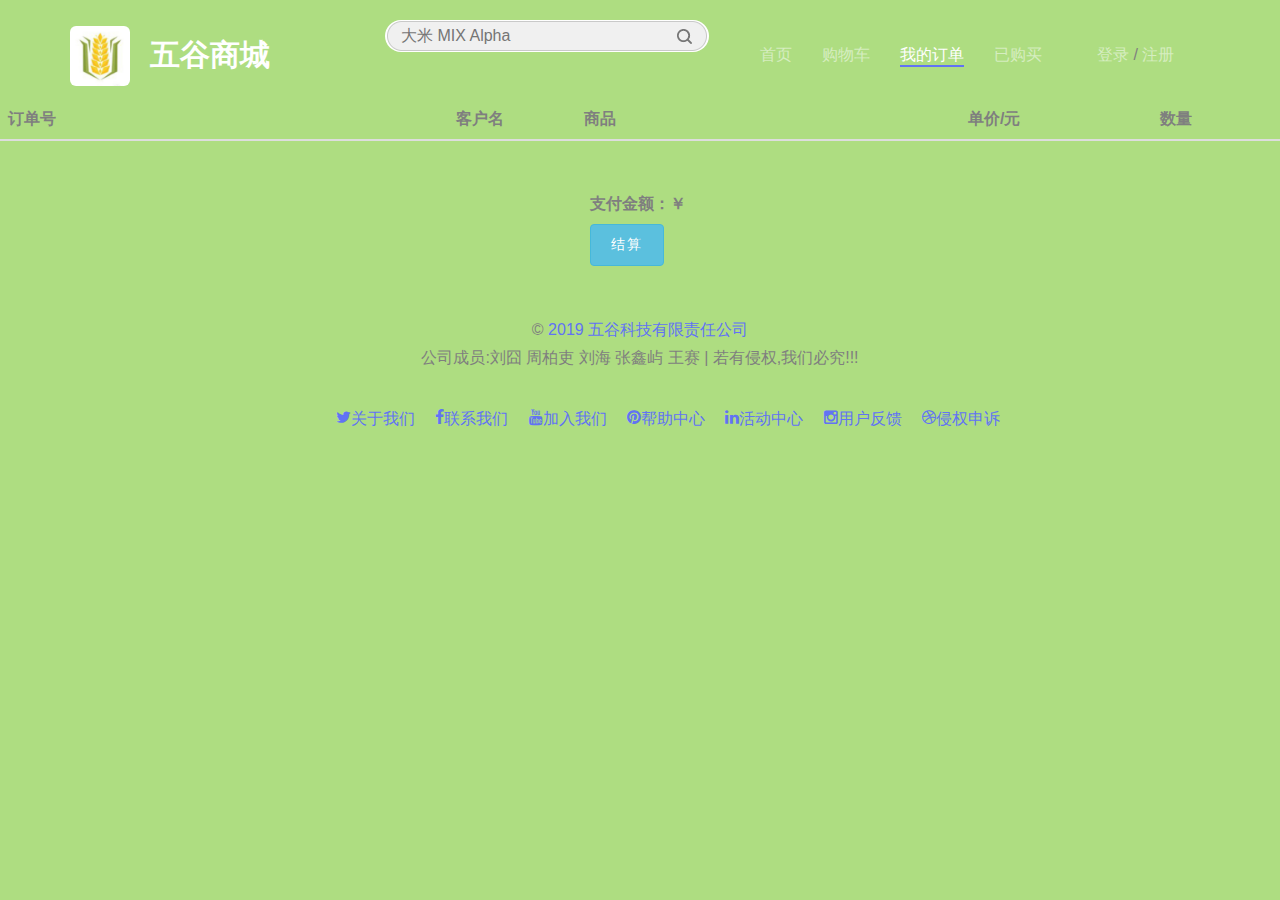
==== commit 32b747a6: "fix bugs" ====
--- a/store-order-pay/src/main/resources/static/order.html
+++ b/store-order-pay/src/main/resources/static/order.html
@@ -4,7 +4,7 @@
     <meta charset="UTF-8">
     <meta name="viewport" content="width=device-width, initial-scale=1.0">
     <meta http-equiv="X-UA-Compatible" content="ie=edge">
-    <link rel="stylesheet" href="css/order.css"">
+    <link rel="stylesheet" href="css/order.css">
     
 	<!-- Icomoon Icon Fonts-->
 	<link rel="stylesheet" href="css/icomoon.css">
@@ -20,84 +20,73 @@
   <script src="js/ajaxUtil.js"></script>
   <script>
       $(function(){
-        //   $.ajax({
-        //       url:"http://localhost:8080/homework/Order_get",
-        //       data:"orders="+orders.value,//接收订单类json对象数组
-        //       error:function(){
-        //           alert("请求失败！");
-        //       },
-        //       complete:function(){},
-        //       dataType:JSON
-        //   })
-
-        //   $.ajax({
-
-        //     url:"http://localhost:8080/homework/Order_get",
-        //     data:"sum="+sum,//接收总金额
-        //     success:function(){},
-        //     dataType:Text
-
-        //   })
-        var orders=[
-            {
-                "Id":"001",
-                "name":"a",
-                "commodity":"dami",
-                "price":1999,
-                "number":1
-
-            },
-            {
-                "Id":"002",
-                "name":"b",
-                "commodity":"xiaomi",
-                "price":2999,
-                "number":2
-            },
-            {
-                "Id":"002",
-                "name":"b",
-                "commodity":"xiaomi",
-                "price":2999,
-                "number":2
-            },
-            {
-                "Id":"002",
-                "name":"b",
-                "commodity":"xiaomi",
-                "price":2999,
-                "number":2
-            },
-            {
-                "Id":"002",
-                "name":"b",
-                "commodity":"xiaomi",
-                "price":2999,
-                "number":2
-            }
-        ]
-var sum = 4998;
-
-          $("#order").empty();
-
-          for(var i = 0;i < orders.length;i++){
-              var $str = $("<tr></tr>");
-
-              $str.append("<th>"+orders[i].Id+"</th>");//拼接订单类的订单号
-              $str.append("<th>"+orders[i].name+"</th>");//拼接订单类的客户名
-              $str.append("<th>"+orders[i].commodity+"</th>");//拼接订单类的商品名
-              $str.append("<th>"+orders[i].price+"</th>"); //拼接订单类的商品价格
-              $str.append("<th>"+orders[i].number+"</th>");//拼接订单类的商品数量
-
-               
-              $str.appendTo("#order");
-          };
-          $("#sum").html(sum);
+
+          var orders;
+          var sum;
+          window.onload = function(){
+              ajax({
+                  method: HTTP_METHOD.GET,
+                  url: "http://localhost/order/order/query",
+                  async: true,
+                  type: HTTP_RESPONSE_TYPE.JSON,
+                  callback: function(data) {
+                      orders = data;
+                      if (orders.length == 0) {
+
+                          $("#order").empty();
+                          var $str = $("<tr></tr>");
+
+                          $str.append("<th>无</th>");//拼接订单类的订单号
+                          $str.append("<th>无</th>");//拼接订单类的客户名
+                          $str.append("<th>无</th>");//拼接订单类的商品名
+                          $str.append("<th>0</th>"); //拼接订单类的商品价格
+                          $str.append("<th>0</th>");//拼接订单类的商品数量
+
+                          sum = 0;
+
+                          $str.appendTo("#order");
+
+                      } else {
+                          sum = 0;
+
+                          $("#order").empty();
+
+                          for(var i = 0;i < orders.length;i++){
+                              var $str = $("<tr></tr>");
+
+                              $str.append("<th>"+orders[i].messageID+"</th>");//拼接订单类的订单号
+                              $str.append("<th>"+orders[i].userName+"</th>");//拼接订单类的客户名
+                              $str.append("<th>"+orders[i].phoneName+"</th>");//拼接订单类的商品名
+                              $str.append("<th>"+orders[i].price+"</th>"); //拼接订单类的商品价格
+                              $str.append("<th>"+orders[i].number+"</th>");//拼接订单类的商品数量
+
+                              sum += orders[i].price * orders[i].number;
+
+                              $str.appendTo("#order");
+                          };
+
+                      }
+                      $("#sum").html(sum);
+                  }
+              })
+
+              ajax({
+                  method: HTTP_METHOD.GET,
+                  url: "http://localhost/loginRegister/login/getUserName",
+                  async: true,
+                  type: HTTP_RESPONSE_TYPE.TEXT,
+                  callback: function(data) {
+                      document.getElementById("userName").innerHTML = data;
+                  }
+              })
+          }
       })
+
+
   </script>
 
-    <title>Document</title>
-    
+    <title>支付</title>
+
 </head>
 <body>
     	<header role="banner" id="fh5co-header">
@@ -114,16 +103,16 @@
                          <input type="text" class="search-bar" placeholder="大米 MIX Alpha">
                     </div>
                     <div id="navbar" class="navbar-collapse collapse">
-                      <ul class="nav navbar-nav navbar-right">
-                        <li class="active"><a href="./index.html" ><span>首页</span></a></li>
-                        <li><a href="./shopping.html" target="_blank"><span>购物车</span></a></li>
-                        <li><a href="./order/index.html" target="_blank"><span>我的订单</span></a></li>
-                        <li><a href="./order/pay.html" target="_blank"><span>已购买</span></a></li>
-                      </ul>
-                      <ul class="login-register">
-                            <li><a href="./login.html" target="_blank">登录</a> &#47; </li>
-                            <li><a href="./register.html" target="_blank">注册</a></li>
-                      </ul>
+                        <ul class="nav navbar-nav navbar-right">
+                            <li><a href="http://localhost/main/index.html" ><span>首页</span></a></li>
+                            <li><a href="http://localhost/shoppingCart/index.html"><span>购物车</span></a></li>
+                            <li class="active"><a href="http://localhost/order/order.html"><span>我的订单</span></a></li>
+                            <li><a href="./order/pay.html"><span>已购买</span></a></li>
+                        </ul>
+                        <ul class="login-register" id="userName">
+                            <li><a href="http://localhost/loginRegister/login.html">登录</a> &#47; </li>
+                            <li><a href="http://localhost/loginRegister/login.html">注册</a></li>
+                        </ul>
                     </div>
                     
                     </nav>
@@ -137,12 +126,12 @@
 
 <div id="container" >
     
-            <table class= "order">
+            <table class= "table table-striped" id="order_table">
                     <thead>
                             <th width= "35%">订单号</th>
                             <th width= "10%">客户名</th>
                             <th width= "30%">商品</th>
-                            <th width= "15%">单价</th>
+                            <th width= "15%">单价/元</th>
                             <th width= "10%">数量</th> 
                     </thead>
                     <tr>
@@ -155,8 +144,8 @@
                 </table>
                 
     <div id="div1" >
-       <label>支付金额：</label><label id="sum"></label>
-        <div id="btn"><button type="submit" formaction="http://localhost:8080/homework/Order_get" class="button" class=" button">结算</button> </div>
+       <label>支付金额：￥</label><label id="sum"></label>
+        <div><button id="btn" type="button" class="btn btn-info">结算</button> </div>
     </div>
     
     
@@ -186,9 +175,29 @@
 			</div>
 		</div>
 	</footer>
-	
-	
-	
-
 </body>
+
+<script type="text/javascript">
+    document.getElementById("btn").onclick = function() {
+        ajax({
+            method: HTTP_METHOD.POST,
+            url: "http://localhost/order/order/pay",
+            async: true,
+            type: HTTP_RESPONSE_TYPE.TEXT,
+            callback: function(data) {
+                if (data.toString() == "true") {
+                    alert("支付成功");
+                    location.reload();
+                } else {
+                    alert("支付失败！");
+                }
+            }
+        })
+    }
+
+    document.getElementById("userName").onclick = function() {
+        location.replace("http://localhost/loginRegister/login.html");
+    }
+</script>
+
 </html>
